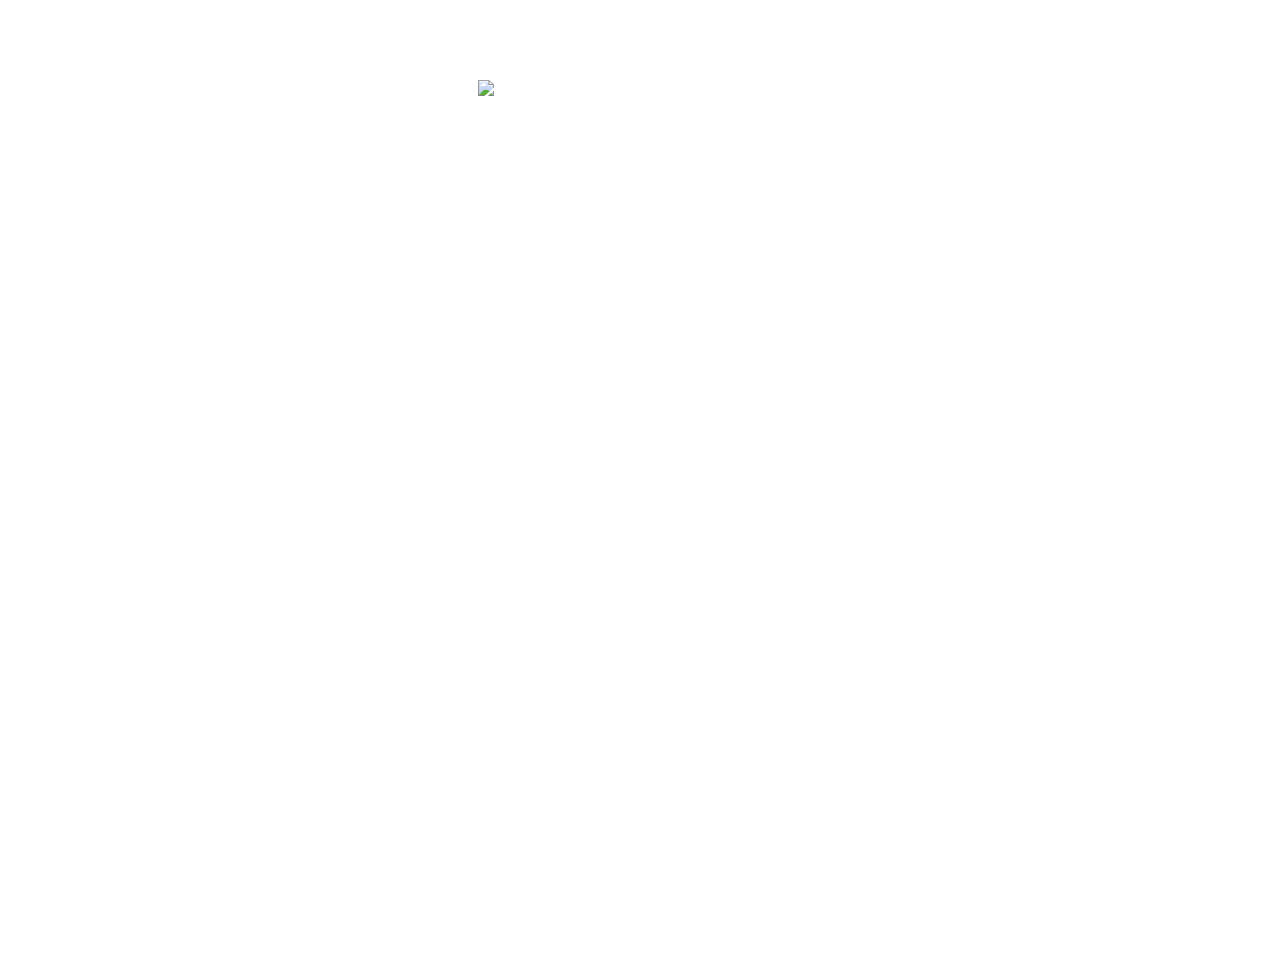
==== index.html @ f5f09c68 "Add files via upload" ====
<!DOCTYPE html>
<html lang="pt-br"
  <head>
    <link rel="preconnect" href="https://fonts.googleapis.com" />
    <link rel="preconnect" href="https://fonts.gstatic.com" crossorigin />
    <link
      href="https://fonts.googleapis.com/css2?family=Inter:wght@500&display=swap"
      rel="stylesheet"/>
    <meta charset="UTF-8" />
    <meta name="viewport" content="width=device-width, initial-scale=1.0" />
    <title>DevLinks</title>
    <link rel="stylesheet" href="style.css" />
  </head>
  <body>
    <div id="container">
      <div id="profile">
        <img
          src="./assets/jc.image.jfif"
          alt="Foto de João sorrindo em um fundo
        bege"/>

        <p>@carlhjohnson</p>
        
            <div id="switch" onclick="toggleMode()">
        <button></button>
        <span></span>
        </div>
        <ul>
          <li>
            <a href="#">Inscrever-se no NLW</a>
          </li>

          <li>
            <a href="#">Baixar meu e-book</a>
          </li>

          <li>
            <a href="https://www.linkedin.com/in/joão-carlos-v/" target="_blank"
              >Ver meu portfólio</a
            >
          </li>

          <li>
            <a href="https://app.rocketseat.com.br" target="_blank"
              >Conheça o Explorer</a
            >
          </li>
        </ul>
            
      <div id="social-links"> 

         <a href="https://github.com/Joao-CJ/" target="_blank">
        <ion-icon name="logo-github"></ion-icon>
        </a>

        <a href="https://www.instagram.com/joaocjjc/" target="_blank">
        <ion-icon name="logo-instagram"></ion-icon>
          </a>

         <a href="https://www.facebook.com/profile.php?id=100007848194778" target="_blank">
        <ion-icon name="logo-facebook"></ion-icon>
          </a>

        <a href="https://www.linkedin.com/in/joão-carlos-v/" target="_blank">
        <ion-icon name="logo-linkedin"></ion-icon>
        </a>

      </div>
      <div>
          <footer>
            Feito com ♥ pela <a href="https://app.rocketseat.com.br">
            </a>Rocketseat
          </footer>
        </div>
      <script type="module" src="https://unpkg.com/ionicons@7.1.0/dist/ionicons/ionicons.esm.js"></script>
      <script nomodule src="https://unpkg.com/ionicons@7.1.0/dist/ionicons/ionicons.js"></script>

      <script src="./script.js"></script>
  </body>
</html>
---- style.css ----
* {
  margin: 0;
  padding: 0;
  box-sizing: border-box;
}

:root {
  --text-color: white;
  --bg-url: url(./assets/bg-mobile.jpg);
  --stroke-color: rgba(255, 255, 255, 0.5);
  --surface-color: rgba(255, 255, 255, 0.1);
  --surface-color-hover: rgba(255, 255, 255, 0.05);
  --highlight-color: rgba(255, 255, 255, 0.2);
  --switch-bg-url: url(./assets/moon-stars.svg);
}

.light {
  --text-color: black;
  --bg-url: url(./assets/bg-light.jpg);
  --stroke-color: rgba(0, 0, 0, 0.5);
  --surface-color: rgba(0, 0, 0, 0.05);
  --surface-color-hover: rgba(0, 0, 0, 0;02);
  --highlight-color: rgba(0, 0, 0, 0.1);
  --switch-bg-url: url(./assets/sun.svg);
}

body {
  /*
  background-image: url(./assets/bg-mobile.jpg);
  background-repeat: no-repeat;
  background-position: top center;
  background-size: cover;
  */

  /*background: color image repeat position/size */
  background: var(--bg-url) no-repeat top center/
cover;
  height: 100vh;
}

body * {
  font-family: "Inter", sans-serif;
  color: var(--text-color);
}
#container {
  width: 100%;
  max-width: 588px;
  margin: 56px auto 0px;
  padding: 0 24px;
}
#profile {
  text-align: center;
  padding: 24px;
}
#profile img {
  width: 112px;
  display: flex center;
}
#profile p {
  font-weight: 500;
  line-height: 24px;
  margin-top: 8px;
}

/* Switch */
#switch {
  position: relative;
  width: 64px;
  margin: 4px auto;
}
#switch button {
  width: 32px;
  height: 32px;
  background: white var(--switch-bg-url) no-repeat center;
  border: 0;
  border-radius: 50%;

  position: absolute;
  top: 50%;
  transform: translateY(-50%);
  left: 0;
  z-index: 1;
}

.light #switch button {
  right: 0;
  left: initial;
}

#switch span {
  display: block;
  width: 64px;
  height: 24px;
  background-color: var(--surface-color);
  border: 1px solid var(--stroke-color);
  backdrop-filter: blur(4px);
  -webkit-backdrop-filter: blur(4px);
  border-radius: 9999px;
}

#profile ul {
  margin-right: auto;
}

/* Links */
ul {
  list-style: none;
  display: flex;
  flex-direction: column;
  gap: 16px;
  padding: 24px 0;
}
ul li a {
  display: flex;
  align-items: center;
  justify-content: center;

  padding: 16px 24px;

  background: var(--surface-color);
  border: 1px solid var(--stroke-color);
  border-radius: 8px;

  backdrop-filter: blur(4px);

  text-decoration: none;
  font-weight: 500;

  transition: background 0.2s;
}

/* pseudo-selector */
ul li a:hover {
  background: var(--surface-color-hover);
  border: 1.5px solid white;
}

/* social-links */
#social-links {
  display: flex;
  padding: 24px 0;
  font-size: 24px;
  justify-content: center;
}

#social-links a {
  display: flex;
  align-items: center;
  justify-content: center;
  padding: 16px;
  transition: background 0.2s;
  border-radius: 50%;
}

#social-links a:hover {
  background: var(--highlight-color);
}

footer {
  padding: 24px 0;
  text-align: center;
  font-size: 14px;
}

@media (min-width: 700px) {
  :root {
    --bg-url: url(./assets/bg-desktop.jpg);
  }

  .light {
    --bg-url: url(./assets/bg-light.jpg);
  }
}
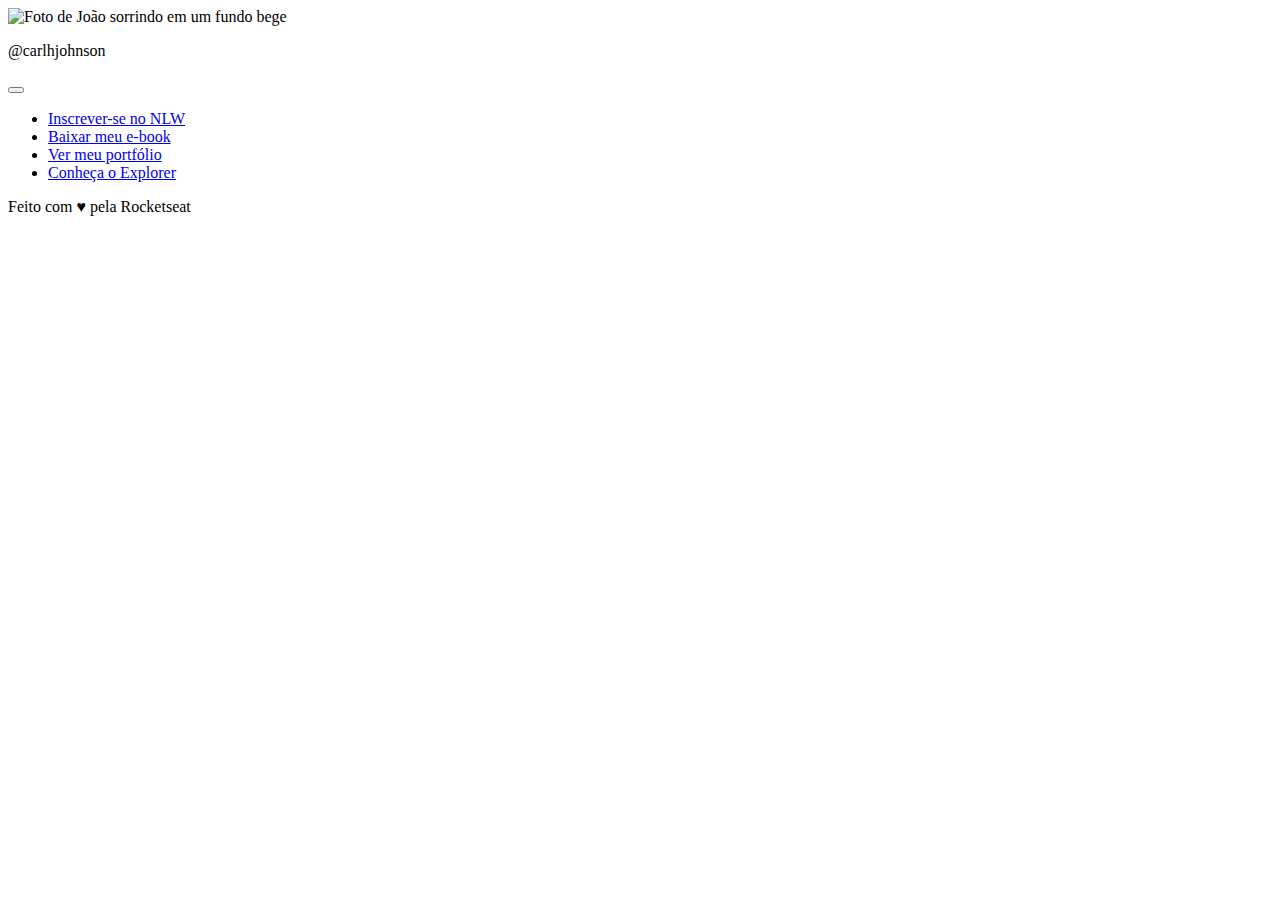
==== commit df294032: "Add files via upload" ====
--- a/index.html
+++ b/index.html
@@ -1,6 +1,6 @@
 <!DOCTYPE html>
 <html lang="pt-br"
-  <head>
+  head>
     <link rel="preconnect" href="https://fonts.googleapis.com" />
     <link rel="preconnect" href="https://fonts.gstatic.com" crossorigin />
     <link
